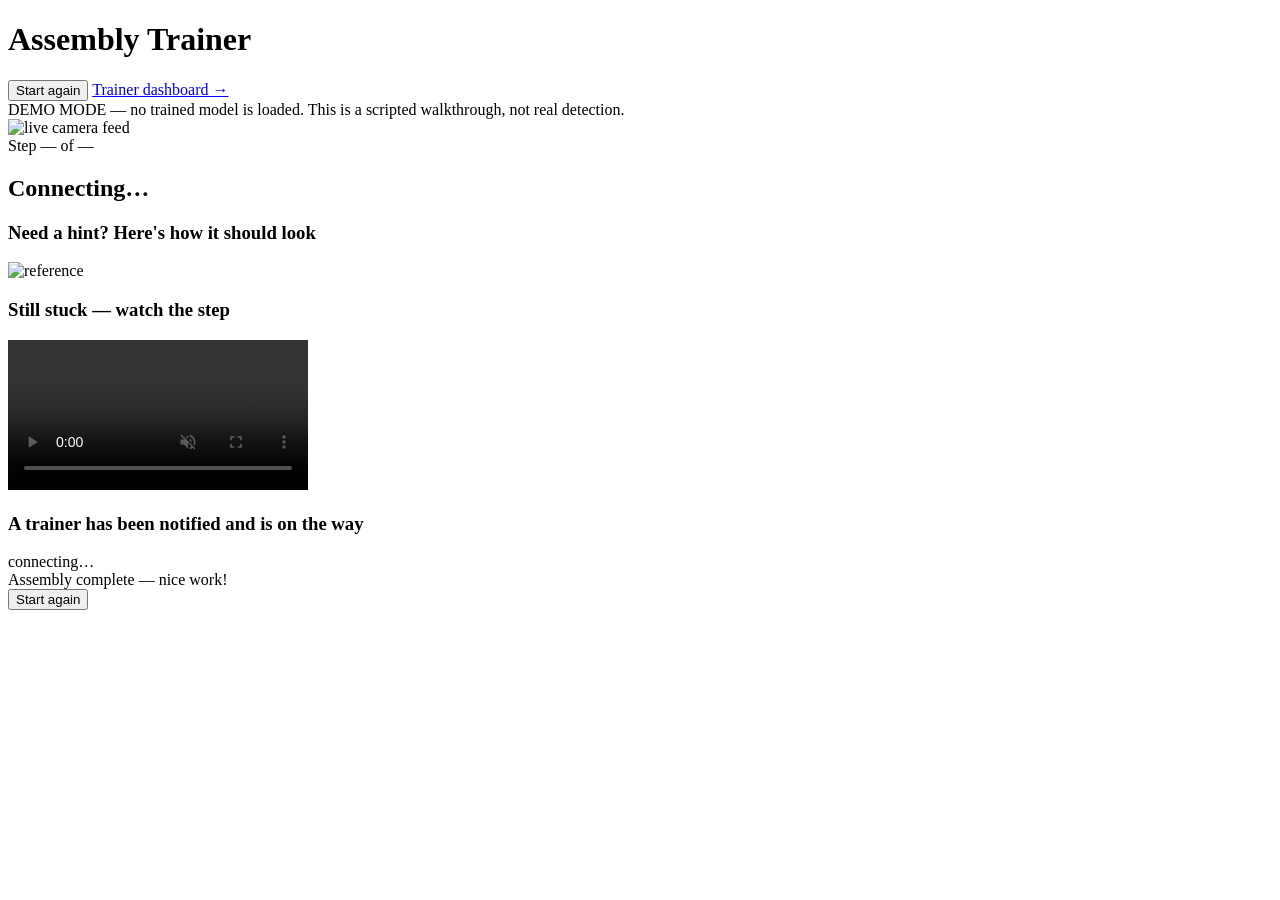
==== assembly_trainer/app/static/index.html @ 2ab585cf "Initial commit: Assembly Trainer continuous-vision training station Live YOLOv8+ByteTrack detection " ====
<!doctype html>
<html lang="en">
<head>
  <meta charset="utf-8" />
  <title>Assembly Trainer</title>
  <link rel="stylesheet" href="/static/style.css" />
</head>
<body>
  <header>
    <h1>Assembly Trainer</h1>
    <div class="header-actions">
      <button id="reset-btn" class="btn btn-outline">Start again</button>
      <a href="/trainer">Trainer dashboard &rarr;</a>
    </div>
  </header>

  <div class="mock-banner" id="mock-banner">DEMO MODE &mdash; no trained model is loaded. This is a scripted walkthrough, not real detection.</div>

  <main>
    <section class="panel">
      <img id="video-feed" src="/video_feed" alt="live camera feed" />
    </section>

    <section class="panel" id="side-panel">
      <div class="step-header">
        <div>
          <div class="label" id="step-label">Step &mdash; of &mdash;</div>
          <h2 id="step-name">Connecting&hellip;</h2>
        </div>
      </div>

      <ul class="checklist" id="checklist"></ul>

      <div class="sub-step-progress" id="sub-step-progress" style="display:none;"></div>

      <div class="tiers">
        <div class="tier-card image" id="tier-image">
          <h3>Need a hint? Here's how it should look</h3>
          <img id="tier-image-img" alt="reference" />
        </div>
        <div class="tier-card video" id="tier-video">
          <h3>Still stuck &mdash; watch the step</h3>
          <video id="tier-video-vid" controls muted loop></video>
        </div>
        <div class="tier-card trainer" id="tier-trainer">
          <h3>A trainer has been notified and is on the way</h3>
        </div>
      </div>

      <div class="status-bar" id="status-bar">connecting&hellip;</div>
    </section>
  </main>

  <div class="complete-banner" id="complete-banner">
    <div>Assembly complete &mdash; nice work!</div>
    <button id="reset-btn-complete" class="btn btn-primary">Start again</button>
  </div>

  <script src="/static/app.js"></script>
</body>
</html>
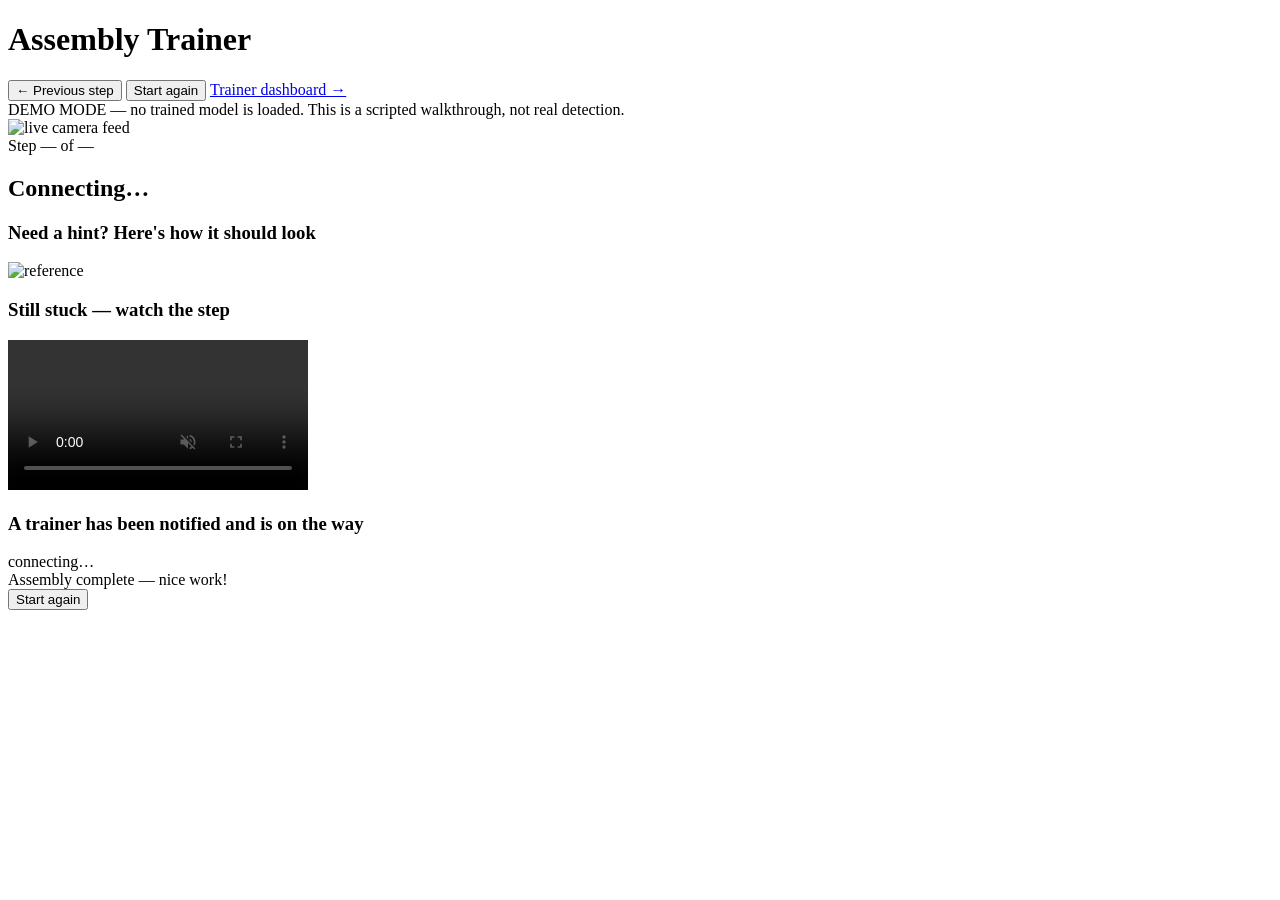
==== commit f84543ab: "Added  assembly trainer application logic, infrastructure, and web-based UI." ====
--- a/assembly_trainer/app/static/index.html
+++ b/assembly_trainer/app/static/index.html
@@ -9,6 +9,7 @@
   <header>
     <h1>Assembly Trainer</h1>
     <div class="header-actions">
+      <button id="prev-step-btn" class="btn btn-outline">&larr; Previous step</button>
       <button id="reset-btn" class="btn btn-outline">Start again</button>
       <a href="/trainer">Trainer dashboard &rarr;</a>
     </div>
